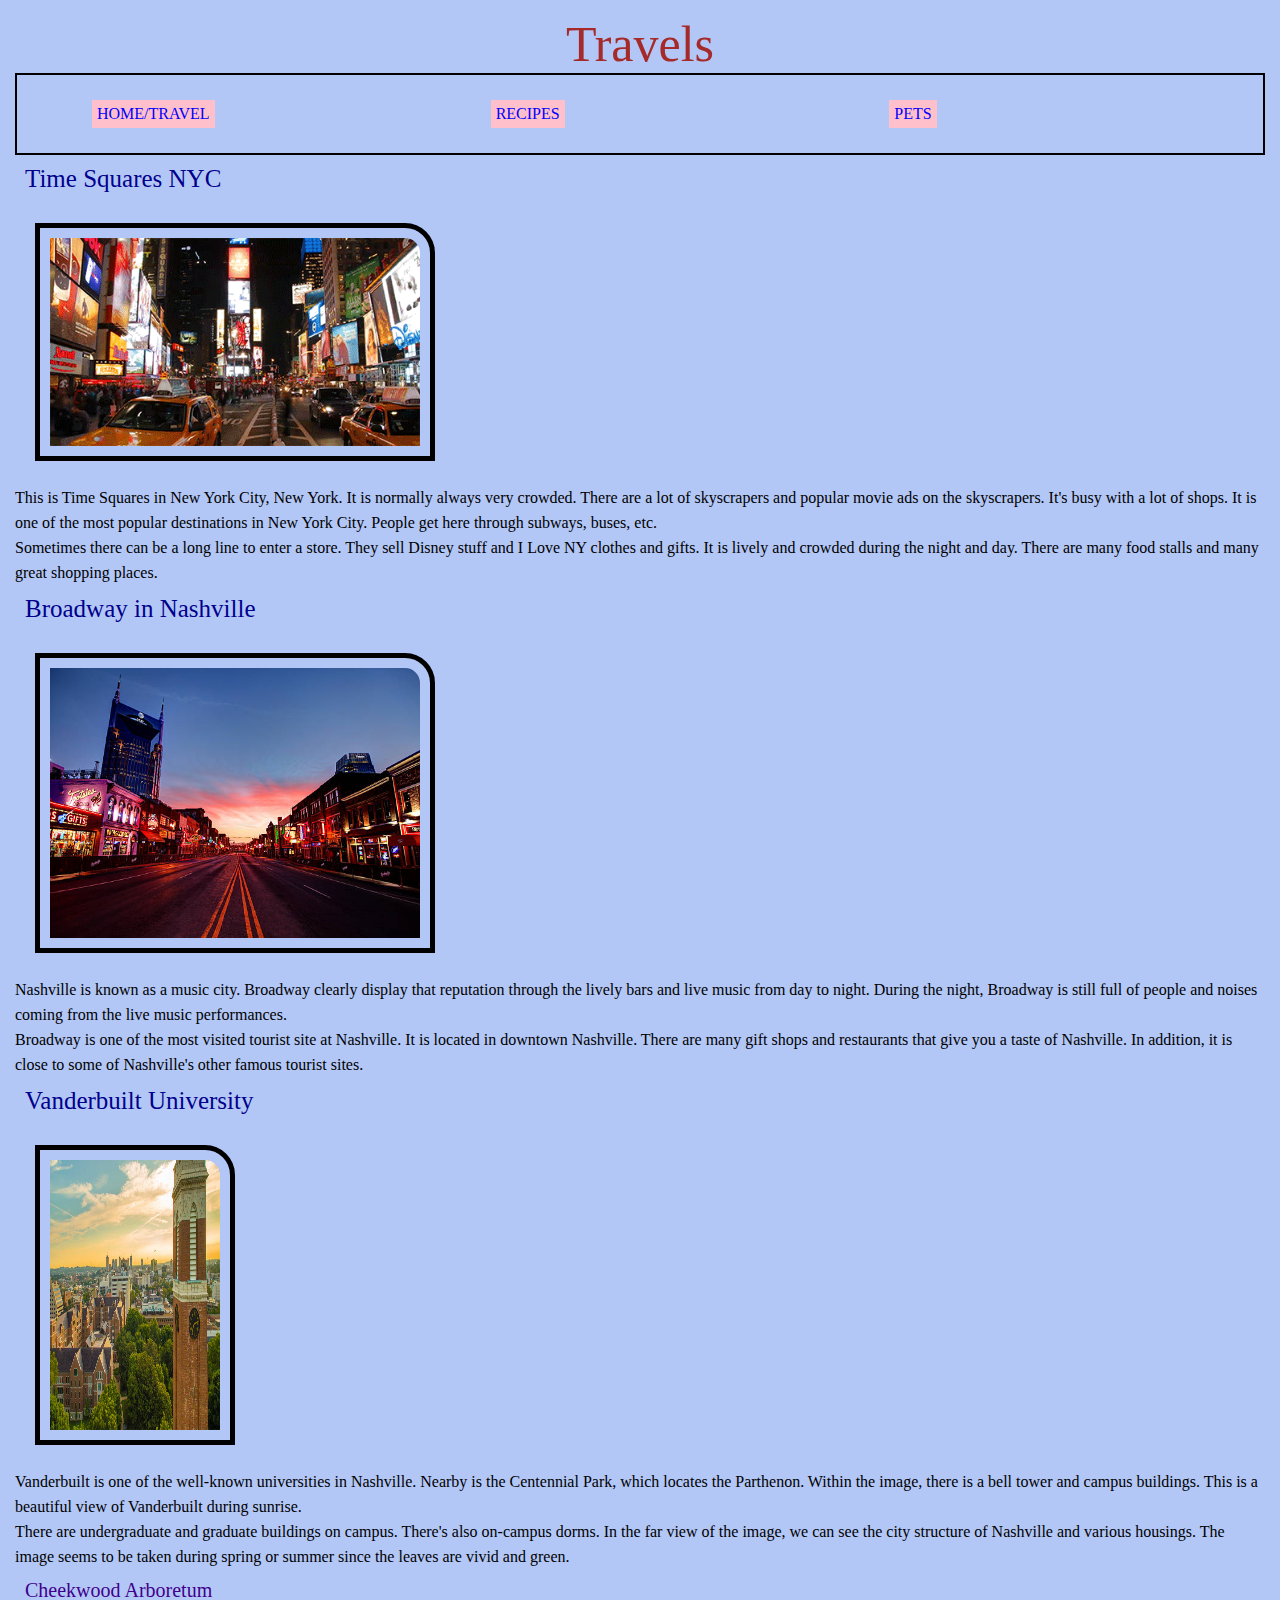
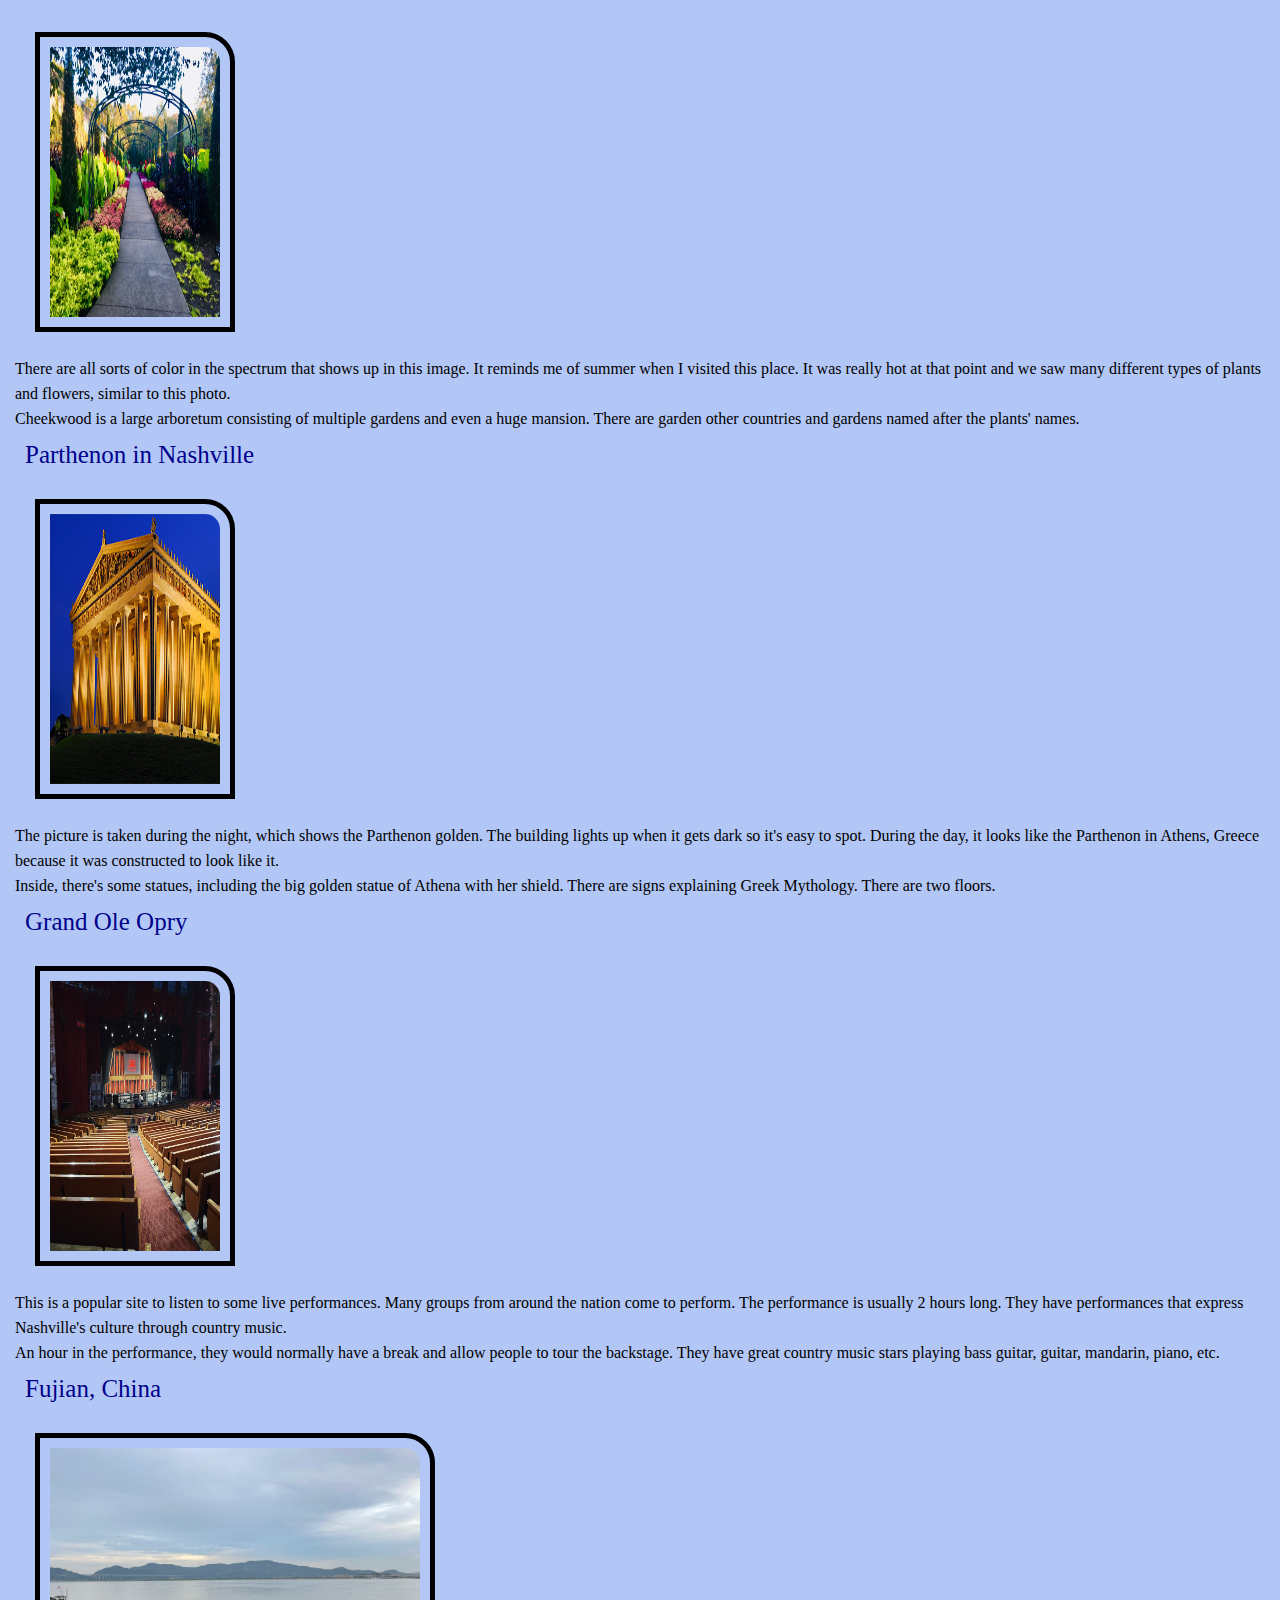
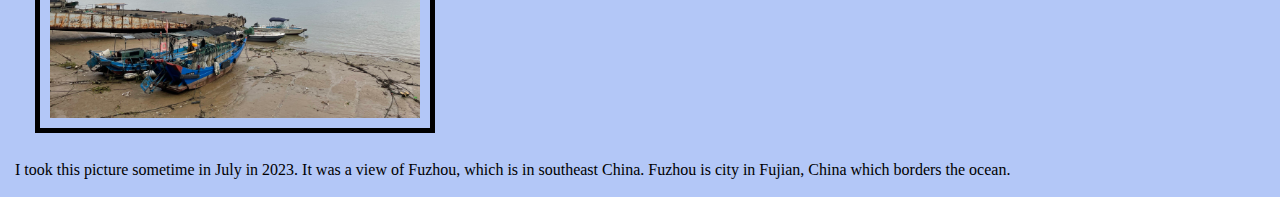
==== index.html @ fb141b70 "tablet view" ====
<!DOCTYPE html>
<html lang="en">
<head>
    <meta charset="UTF-8">
    <meta name="viewport" content="width=device-width, initial-scale=1.0">
    <link rel="stylesheet" href = "css/reset.css">
    <link rel="stylesheet" href="css/style.css">
    <title>Travel</title>
</head>
<body id="travel">
    <h1> Travels</h1>
    <a href = "#main" id="skip"> Skip to Main Content</a>
    <nav class = "nav">
        <ul>
            <li><a href = "index.html" class = "active"> Home/Travel</a></li>
            <li><a href = "recipes.html"> recipes</a></li>
            <li><a href = "pets.html"> pets</a></li>
        </ul>
    </nav>
    <main id = "main">
        <div>
            <h2> Time Squares NYC </h2>
            <img src = "images/TimeSquares.gif"  alt = "Busy Time Squares" width = "400" class = "thumbnail">
           
            <p> This is Time Squares in New York City, New York. It is normally always very crowded. There are a lot of skyscrapers and popular movie ads on the skyscrapers. It's busy with a lot of shops. It is one of the most popular destinations in New York City. People get here through subways, buses, etc. 
            </p>
    
            <p>
                Sometimes there can be a long line to enter a store. They sell Disney stuff and I Love NY clothes and gifts. It is lively and crowded during the night and day. There are many food stalls and many great shopping places. 
            </p>
        </div>
        <div>
            <h2> Broadway in Nashville</h2>
            <img src = "images/Nashville_broadway.jpg" alt = "Night picture of Broadway" width = "400" height = "300">
            
            <p> Nashville is known as a music city. Broadway clearly display that reputation through the lively bars and live music from day to night. During the night, Broadway is still full of people and noises coming from the live music performances. </p>
           
            <p>
                Broadway is one of the most visited tourist site at Nashville. It is located in downtown Nashville. There are many gift shops and restaurants that give you a taste of Nashville. In addition, it is close to some of Nashville's other famous tourist sites.
            </p>
        </div>

        <div>
            <h2> Vanderbuilt University</h2>
            <img src = "images/Nashville_vanderbilt.jpg" alt = "Well-known campus in Nashville" width = "200" height = 300>
            <!-- <a href = "Images/Nashville_vanderbilt.jpg" class="imglink"> Image of Vanderbuilt</a> -->
            <p>
                Vanderbuilt is one of the well-known universities in Nashville. Nearby is the Centennial Park, which locates the Parthenon. Within the image, there is a bell tower and campus buildings. This is a beautiful view of Vanderbuilt during sunrise.
            </p>
            <p>
                There are undergraduate and graduate buildings on campus. There's also on-campus dorms. In the far view of the image, we can see the city structure of Nashville and various housings. The image seems to be taken during spring or summer since the leaves are vivid and green.
            </p>
        </div>
        <h3> Cheekwood Arboretum</h3>
        <img src = "images/Nashville_cheekwood.webp" alt = "A beautiful garden in Nashville" width = "200" height = "300">
        <!-- <a href = "Images/Nashville_cheekwood.webp" class="imglink"> Image of Cheekwood </a> -->
        <p> 
            There are all sorts of color in the spectrum that shows up in this image. It reminds me of summer when I visited this place. It was really hot at that point and we saw many different types of plants and flowers, similar to this photo.
        </p>
        <p>
            Cheekwood is a large arboretum consisting of multiple gardens and even a huge mansion. There are garden other countries and gardens named after the plants' names. 
        </p>
        <div>
            <h2> Parthenon in Nashville </h2>
            <img src = "images/Nasville_parthenon.jpg" alt = "The clone of Parthenon" width="200" height="300">
            <!-- <a href = "Images/Nasville_parthenon.jpg" class="imglink"> Parthenon in Nashville </a> -->
            <p>
                The picture is taken during the night, which shows the Parthenon golden. The building lights up when it gets dark so it's easy to spot. During the day, it looks like the Parthenon in Athens, Greece because it was constructed to look like it.
            </p>
            <p>
                Inside, there's some statues, including the big golden statue of Athena with her shield. There are signs explaining Greek Mythology. There are two floors.
            </p>
        </div>
        <div> 
            <h2> Grand Ole Opry</h2>
            <img src = "images/CopyofNasville_opry.jpg" alt = "Country Music Performance In Grand Ole Opry" width="200" height="300">
            <!-- <a href = "Images/Copy of Nasville_opry.jpg" class="imglink"> Grand Old Opry</a> -->
            <p>
                This is a popular site to listen to some live performances. Many groups from around the nation come to perform. 
                The performance is usually 2 hours long. They have performances that express Nashville's culture through country music.
            </p>
            <p>
                An hour in the performance, they would normally have a break and allow people to tour the backstage. They have great country music stars playing bass guitar, guitar, mandarin, piano, etc.
            </p>
        </div>
        <div>
            <h2> Fujian, China</h2>
            <img src = "images/fujian.jpeg" width = 400 height = 300 alt = "Near the waters in Fuzhou">
            <!-- <a href = "images/fujian.jpeg" class="imglink"> Fujian</a> -->
            <p> I took this picture sometime in July in 2023. It was a view of Fuzhou, which is in southeast China. Fuzhou is city in Fujian, China which borders the ocean. </p>
        </div>
        
    </main>
</body>
</html>
---- css/style.css ----
body{
    background-color:#B3C7F7;
    font-family: Georgia, 'Times New Roman', Times, serif;
   
}
p {
 line-height: 25px;
}
h1 {
    color:brown;
    font-size: 50px;
    text-align: center;
}
h2 {
    color:darkblue;
    font-size: 25px;
    margin: 10px;
}
h3 {
    color:rgb(63, 0, 139);
    font-size: 20px;
    margin: 10px;
}
img {
    border:solid 5px black;
    padding:10px;
    margin:20px;
    border-top-right-radius: 30px;
}


nav {
    border:2px solid black;
}
li {
    margin-left: 50px;
}
nav a{
    padding: 5px;
    background-color: pink;
    margin: 25px;
    display: inline-block;
}

nav li {
    text-transform: uppercase;
}

body{
    padding: 15px;
}
a {
    position: relative;
    color: blue;
}
/* .imglink {
    top: -22px;
    left:-10px;
} */
:focus {
    text-decoration: underline;
}
#skip {
    position: absolute;
    left: -500px;
    padding-top: 5px;
    padding-left: 5px;
}

#skip:focus {
    position: absolute;
    margin: auto;
    left:initial;
}

nav ul li{
    display: inline-block;
    margin: auto;
    align-items: center;
    width:100%;
}
nav ul {
    display: grid;
    grid-template-columns: 1fr 1fr 1fr;
    margin-left: 50px;
}
ol {
    list-style-type: decimal;
 }
 ul {
    list-style-type: square;
 }
 

@media (prefers-reduced-motion: reduce) {
    html{
        scroll-behavior: auto;
    }
  * {
    animation: none;
    background-attachment: fixed;
    transition: none;
  }
    .skip a{
      -webkit-transition: none; 
      transition: none;        
     }
   
    header{
      background-attachment: initial;
    }
    .animated {
        animation: none;
    }
}
@media screen and (min-width: 300px) and (max-width: 600px){
    html, body{
        overflow-x: hidden;
        max-width: 100%;
    }
    img{
        display: block;
        margin: auto;
        width: 65%;
    }
    .pet {
        padding: 10px;
        border: 2px black solid;
    }
    .grid-basil {
        padding: 10px;
        margin-bottom: 10px;
    }
    .active {
        color: black;
        font-weight: bold;
        background-color: lightyellow;
    }
   h2 {
    text-align: center;
   }
   a{
    position: inherit;
    text-align: center;
    display: block;
   }
   nav ul {
    display: flex;
    flex-direction: column;
    text-align: center;
    margin: 0px;
   }
   nav ul li {
    display: block;
    text-align: center;
   }
   nav a {
    margin: 10px;
   }
   p {
    margin: 10px;
   }
   img {
    max-height: 300px;
    max-width: 400px;
   }
   .grid-basil {
    display: grid;
    grid-template-columns: 1fr 1fr;
   }
   .pet ul {
    margin-left: 15px;
   }
    .pet ul li {
        position: relative;
        margin: auto 20px;
        padding-left: 10px;
        padding-right: 10px;
        
    }
    span {
        position: relative;
    }
 h4 {
    margin: 10px;
 }
.grid-recipes {
    display: grid;
    grid-template-columns: 1fr 1fr;
}
.animated {
    animation-duration: 3s;
    animation-name: slidein;
}
@keyframes slidein {
    from {
        margin-left:100%;
        width: 300%;
    }
    to {
        margin-left: 0%;
        width: 100%;
    }
}

}
@media screen and (min-width: 600px) and (max-width: 1100px){
    nav ul li{
        display: inline-block;
        margin: auto;
        align-items: center;
        width:100%;
    }
    .grid-basil {
        display: grid;
        padding-right:30px;
        grid-template-columns: 1fr 1fr 1fr 1fr;
        border: 2px black solid;
       }
       .grid-basil img {
        border:2px dotted black;
        height:200px;
        width:200px;
       }
    .float img {
        float:left;
        width: 200px;
    }
    
   
    .pet p {
        margin-top:20px;
        vertical-align: middle;
    }
  
    .pet ul {
        padding:10px;
        list-style-type: square;

    }
    .pet ul li{
        list-style-type: square;
    }
    #recipes ul {
        display: inline-block;
    }
    .grid-recipes {
        display: grid;
        grid-template-columns: 1fr 1fr;
    }
 
 
}
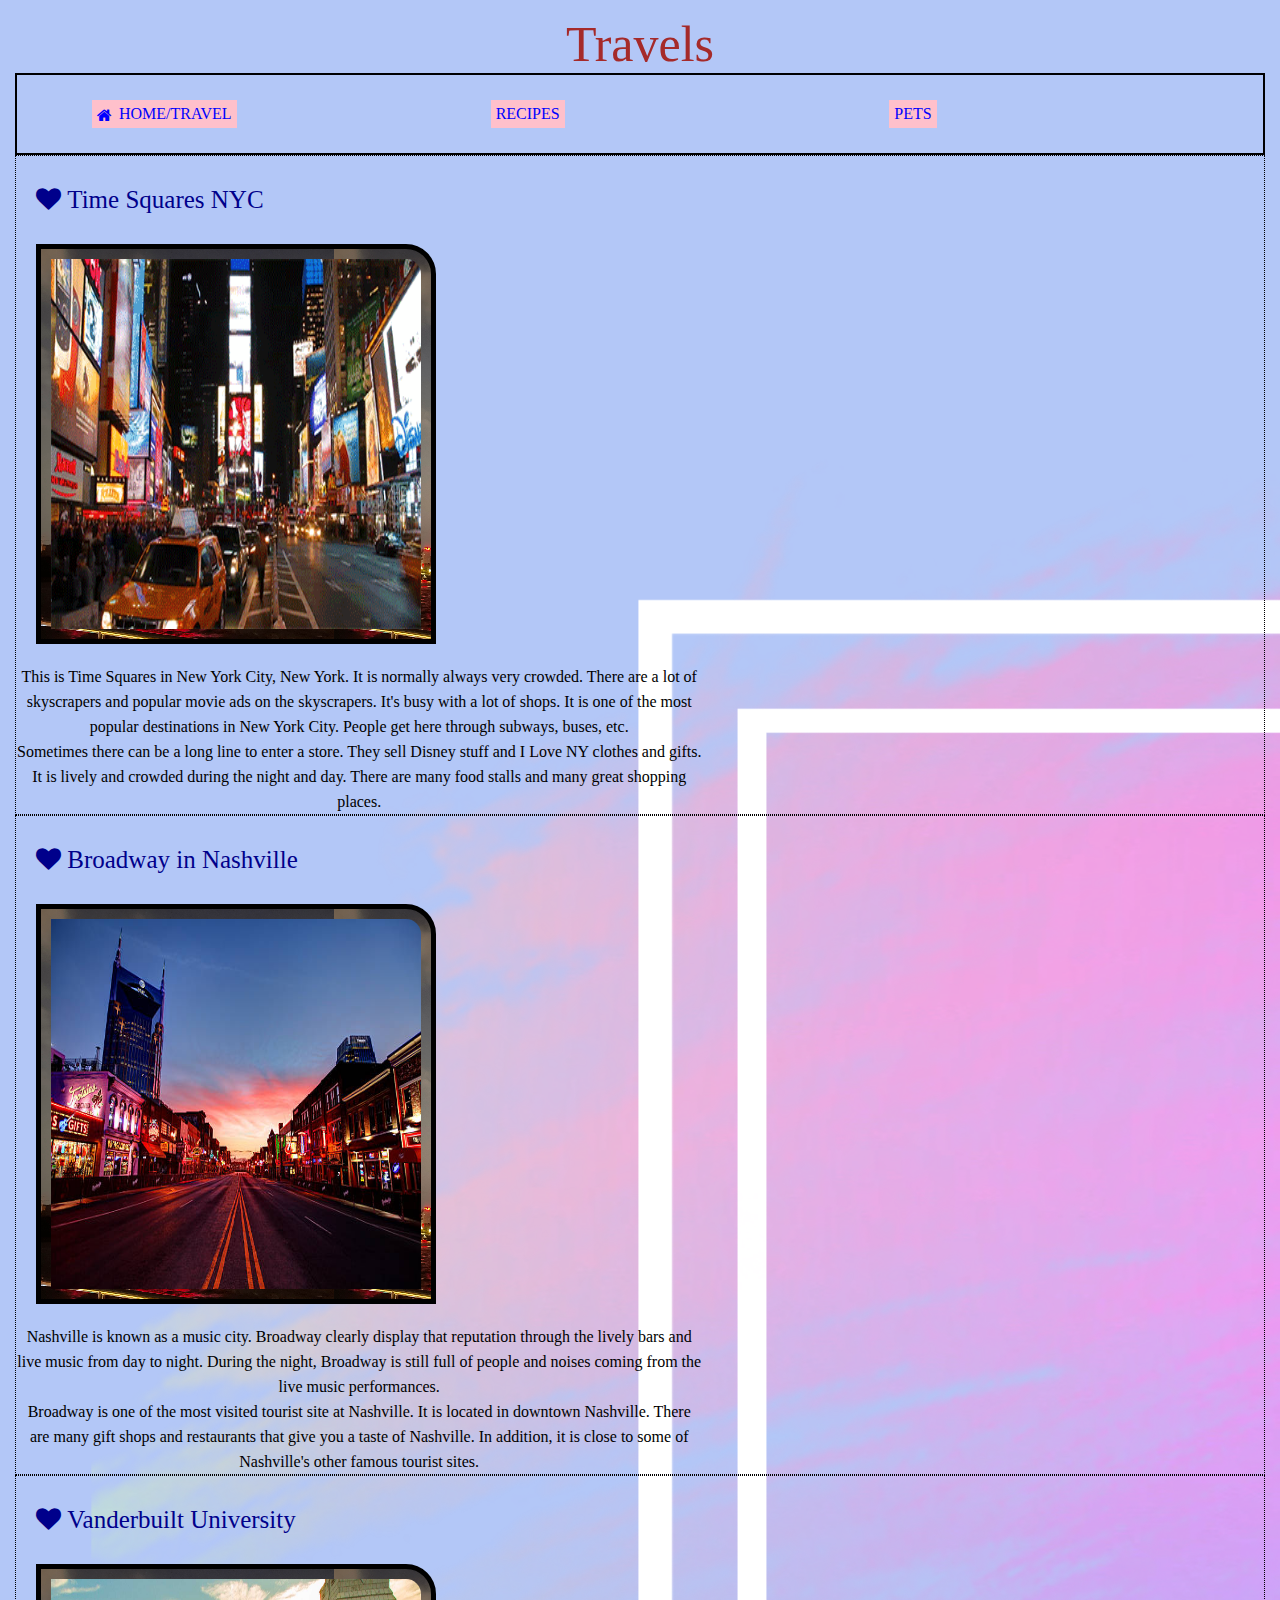
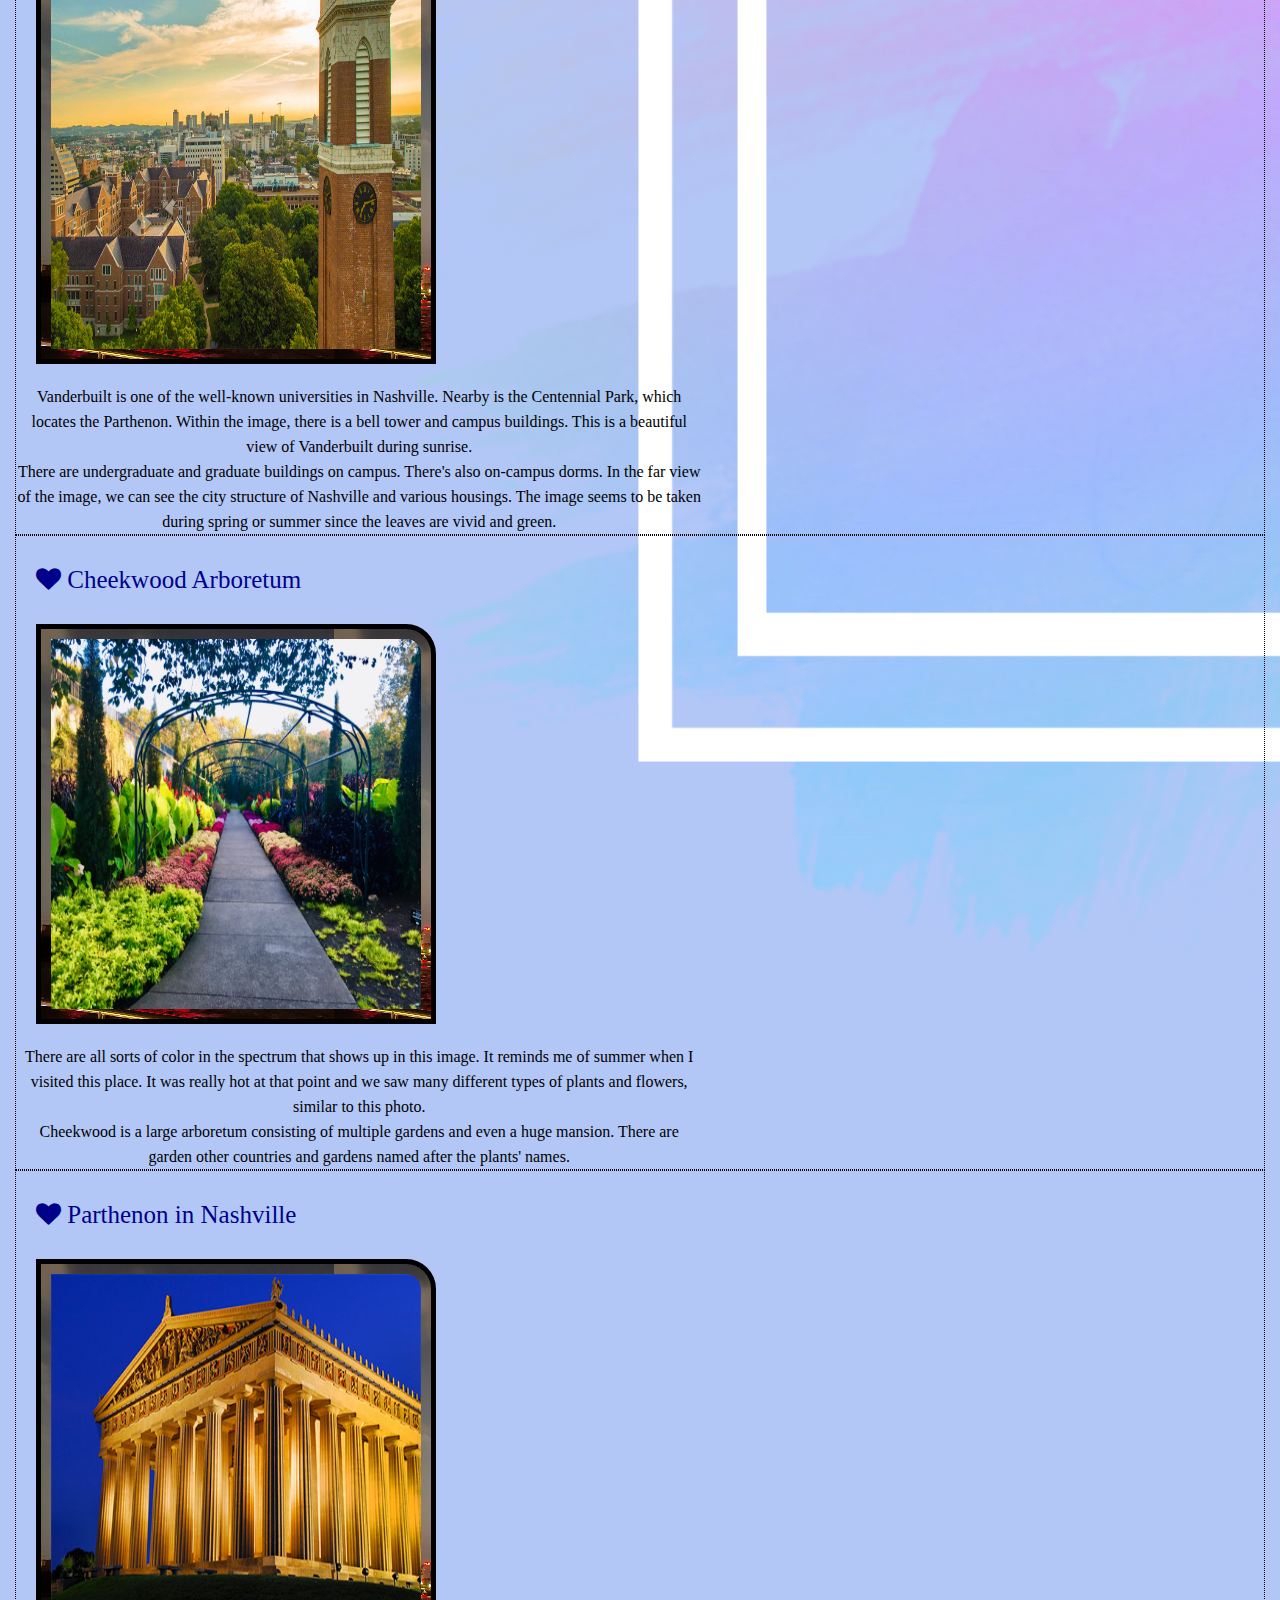
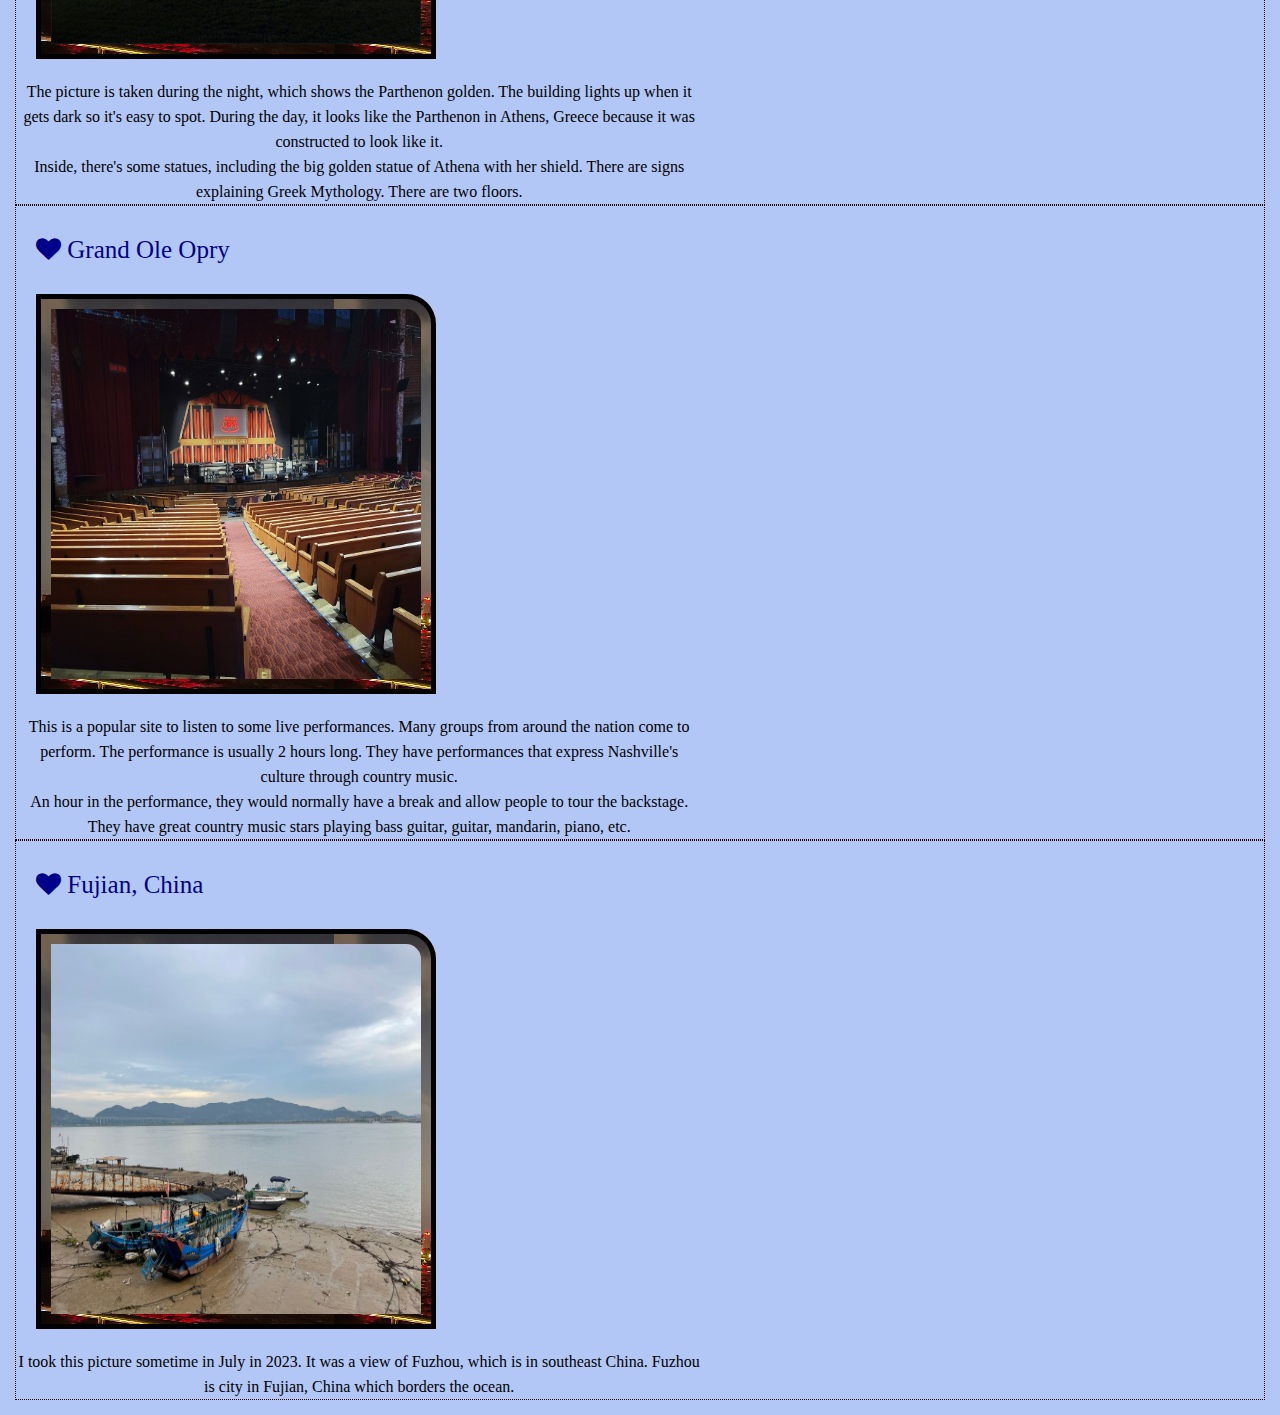
==== commit bd65c09a: "complete view: included desktop" ====
--- a/index.html
+++ b/index.html
@@ -4,7 +4,12 @@
     <meta charset="UTF-8">
     <meta name="viewport" content="width=device-width, initial-scale=1.0">
     <link rel="stylesheet" href = "css/reset.css">
+    <link rel="stylesheet" href="https://fonts.googleapis.com/css2?family=Material+Symbols+Outlined:opsz,wght,FILL,GRAD@20..48,100..700,0..1,-50..200" />
+    
+    <link rel="stylesheet" href="https://cdnjs.cloudflare.com/ajax/libs/font-awesome/4.7.0/css/font-awesome.min.css">
+
     <link rel="stylesheet" href="css/style.css">
+
     <title>Travel</title>
 </head>
 <body id="travel">
@@ -51,7 +56,8 @@
                 There are undergraduate and graduate buildings on campus. There's also on-campus dorms. In the far view of the image, we can see the city structure of Nashville and various housings. The image seems to be taken during spring or summer since the leaves are vivid and green.
             </p>
         </div>
-        <h3> Cheekwood Arboretum</h3>
+        <div>
+        <h2> Cheekwood Arboretum</h2>
         <img src = "images/Nashville_cheekwood.webp" alt = "A beautiful garden in Nashville" width = "200" height = "300">
         <!-- <a href = "Images/Nashville_cheekwood.webp" class="imglink"> Image of Cheekwood </a> -->
         <p> 
@@ -60,6 +66,7 @@
         <p>
             Cheekwood is a large arboretum consisting of multiple gardens and even a huge mansion. There are garden other countries and gardens named after the plants' names. 
         </p>
+    </div>
         <div>
             <h2> Parthenon in Nashville </h2>
             <img src = "images/Nasville_parthenon.jpg" alt = "The clone of Parthenon" width="200" height="300">
@@ -92,4 +99,6 @@
         
     </main>
 </body>
+<script src="javascript.js"></script>
+
 </html>--- a/css/style.css
+++ b/css/style.css
@@ -53,10 +53,7 @@
     position: relative;
     color: blue;
 }
-/* .imglink {
-    top: -22px;
-    left:-10px;
-} */
+
 :focus {
     text-decoration: underline;
 }
@@ -90,8 +87,133 @@
  ul {
     list-style-type: square;
  }
+ .hidden {
+    display: none;
+ }
+
+ @media screen and (min-width:900px) and (max-width: 2000px) {
+    .material-symbols-outlined {
+        margin-top: 5px;
+        display: block;
+
+      font-variation-settings:
+      'FILL' 0,
+      'wght' 400,
+      'GRAD' 0,
+      'opsz' 24
+    }
+#recipes img:first-of-type {
+    float:left;
+    width: 400px;
+    height: 550px;
+}
+#recipes ol {
+    padding-left: 10%;
+    padding-right: 10%;
+}
+div img {
+    width: 400px;
+    height: 400px;  
+    background-image: url('../images/redlake.jpeg');
+    background-size: contain;
+}
+.grid-recipes {
+    background-size: cover;
+    background-repeat: no-repeat;
+    display: flex;
+    overflow: wrap;
+}
+body {
+    background-image: url('../images/transparentbg.png');
+    background-repeat: no-repeat;
+    background-size: 250%;
+
+}
+#recipes .grid-recipes img:first-of-type {
+
+    height: 25%;
+    width: 22%;
+}
+.grid-recipes img, .grid-basil img {
+    height: 25%;
+    width: 22%;
+    background-image: none;
+
+}
+
+ul, ol {
+    display: inline-block;
+}
+
+p {
+    display: inline-block;
+    width: 55%;
+    text-align: center;  
+}
+.pet {
+    display: grid;
+}
+#travel div {
+    display: grid;
+    border: 1px dotted;
+}
+.grid-basil {
+    display: flex;
+}
+
+ h2 {
+   margin-top: 30px;
+   margin-right:50%;
+}
+.grid-recipes img{
+    margin-top: 100px;
+}
+.grid-recipes img{
+   
+    position: relative;
+    animation: example 20s linear infinite;
+    -webkit-animation: example 20s infinite linear;
+  }
+  img:hover {
+    border-radius: 60%;
+  }
+   h2:before {
+    content: '\f004';
+    font-family: FontAwesome;
+    font-weight: normal;
+    font-style: normal;
+    margin:0px 0px 0px 10px;
+    text-decoration:none;
+  }
  
-
+  .active:before {
+    font-family: FontAwesome;
+    content: "\f015";
+    display: inline-block;
+    padding-right: 3px;
+    vertical-align: middle; 
+ }
+ 
+  @keyframes example {
+   
+      0% {
+        left: 0;
+      }
+      50% {
+        left: 100%;
+      }
+      100% {
+        left: 0;    
+      }
+  }
+  #largeImage {
+    width: 100%;
+    height: 100vh;
+    object-fit: cover; 
+  }
+
+
+}
 @media (prefers-reduced-motion: reduce) {
     html{
         scroll-behavior: auto;
@@ -139,7 +261,7 @@
    h2 {
     text-align: center;
    }
-   a{
+    a{
     position: inherit;
     text-align: center;
     display: block;
@@ -204,7 +326,7 @@
 }
 
 }
-@media screen and (min-width: 600px) and (max-width: 1100px){
+@media screen and (min-width: 600px) and (max-width: 900px){
     nav ul li{
         display: inline-block;
         margin: auto;
@@ -226,17 +348,14 @@
         float:left;
         width: 200px;
     }
-    
-   
-    .pet p {
+   
+     p {
         margin-top:20px;
-        vertical-align: middle;
     }
   
     .pet ul {
         padding:10px;
         list-style-type: square;
-
     }
     .pet ul li{
         list-style-type: square;
@@ -246,8 +365,30 @@
     }
     .grid-recipes {
         display: grid;
-        grid-template-columns: 1fr 1fr;
-    }
- 
- 
-}+        grid-template-columns: 1fr 2fr;
+    }
+ #travel div {
+    display: grid;
+    grid-template-columns: 1fr 2fr;
+    grid-template-rows: 1fr 1fr;
+ }
+
+ #travel div p {
+    grid-column: 2;
+    margin-top: 10px;
+ }
+#travel div img {
+    grid-column: 2;
+    grid-row: -1;
+    width:400px;
+}
+ .animated {
+    animation-duration: 3s;
+    animation-name: fadeIn;
+}
+@keyframes fadeIn {
+    0% { opacity: 0; }
+    100% { opacity: 1; }
+  }
+   
+}
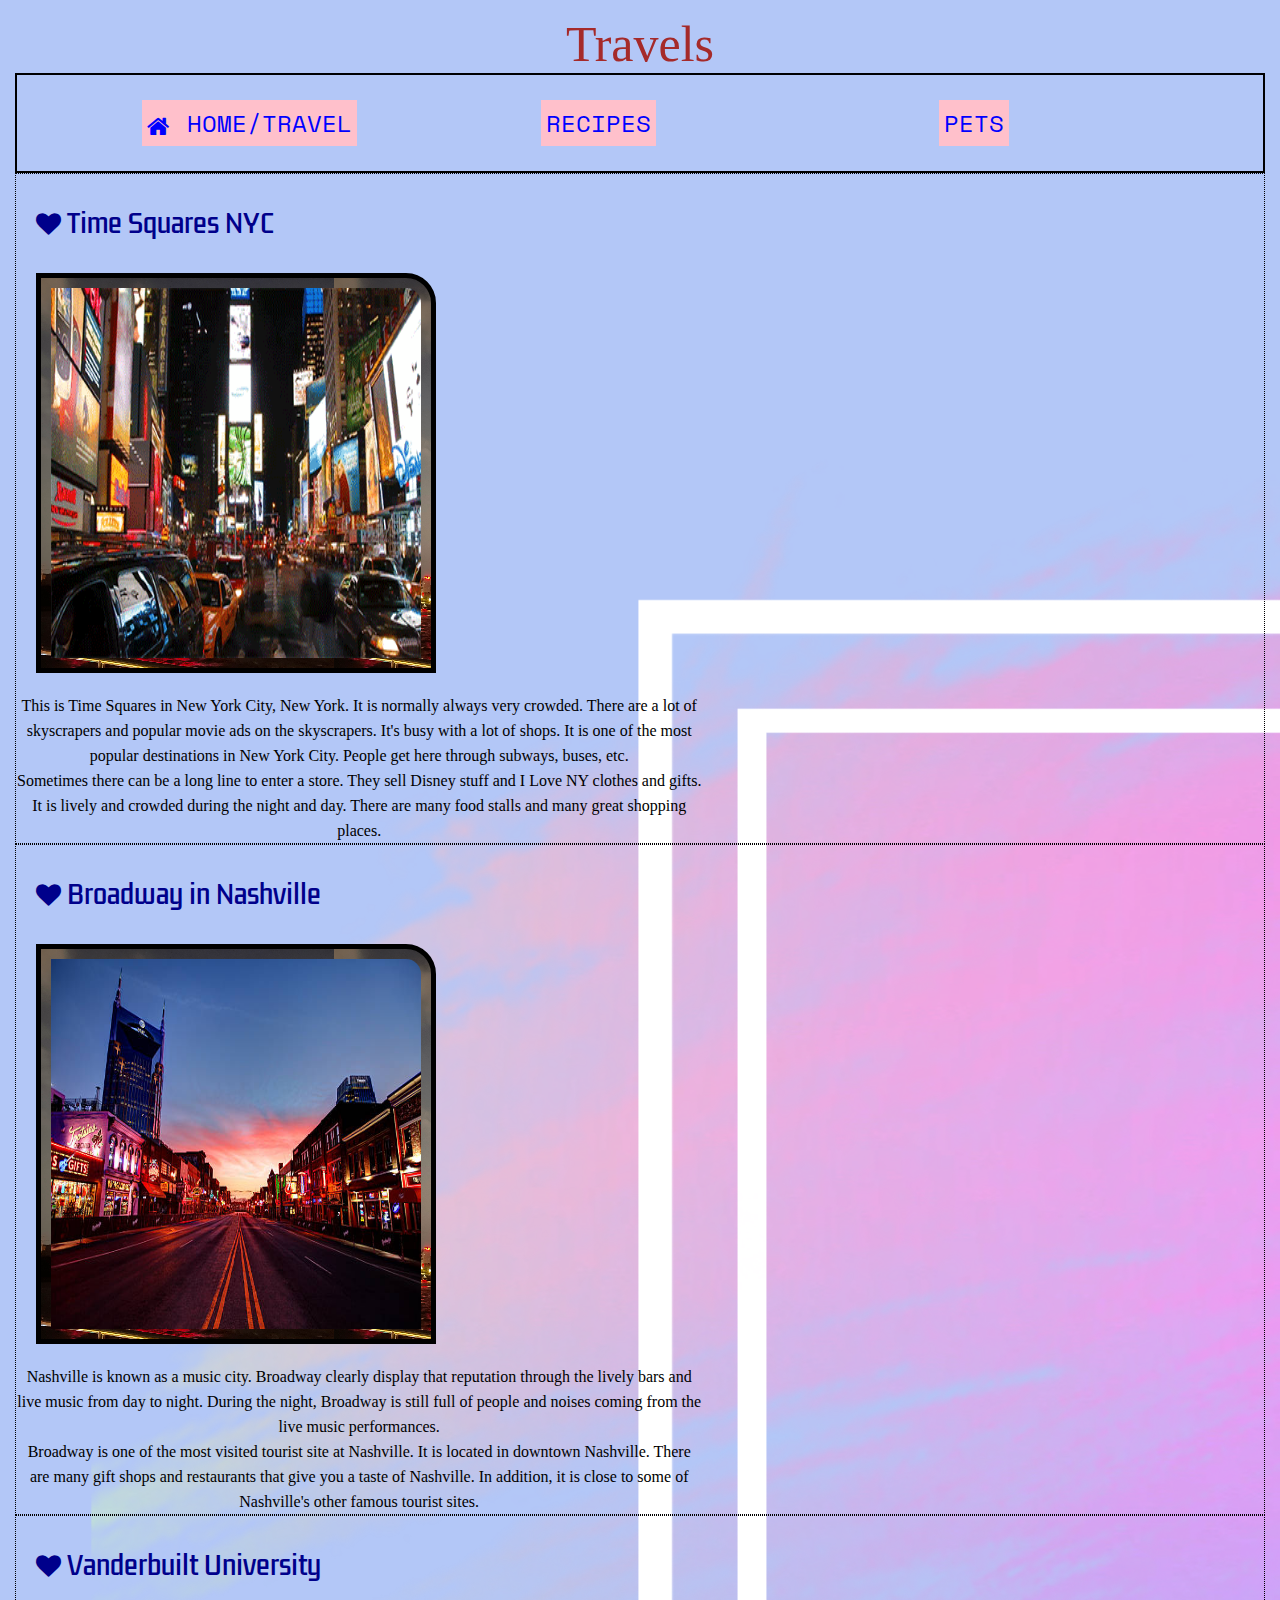
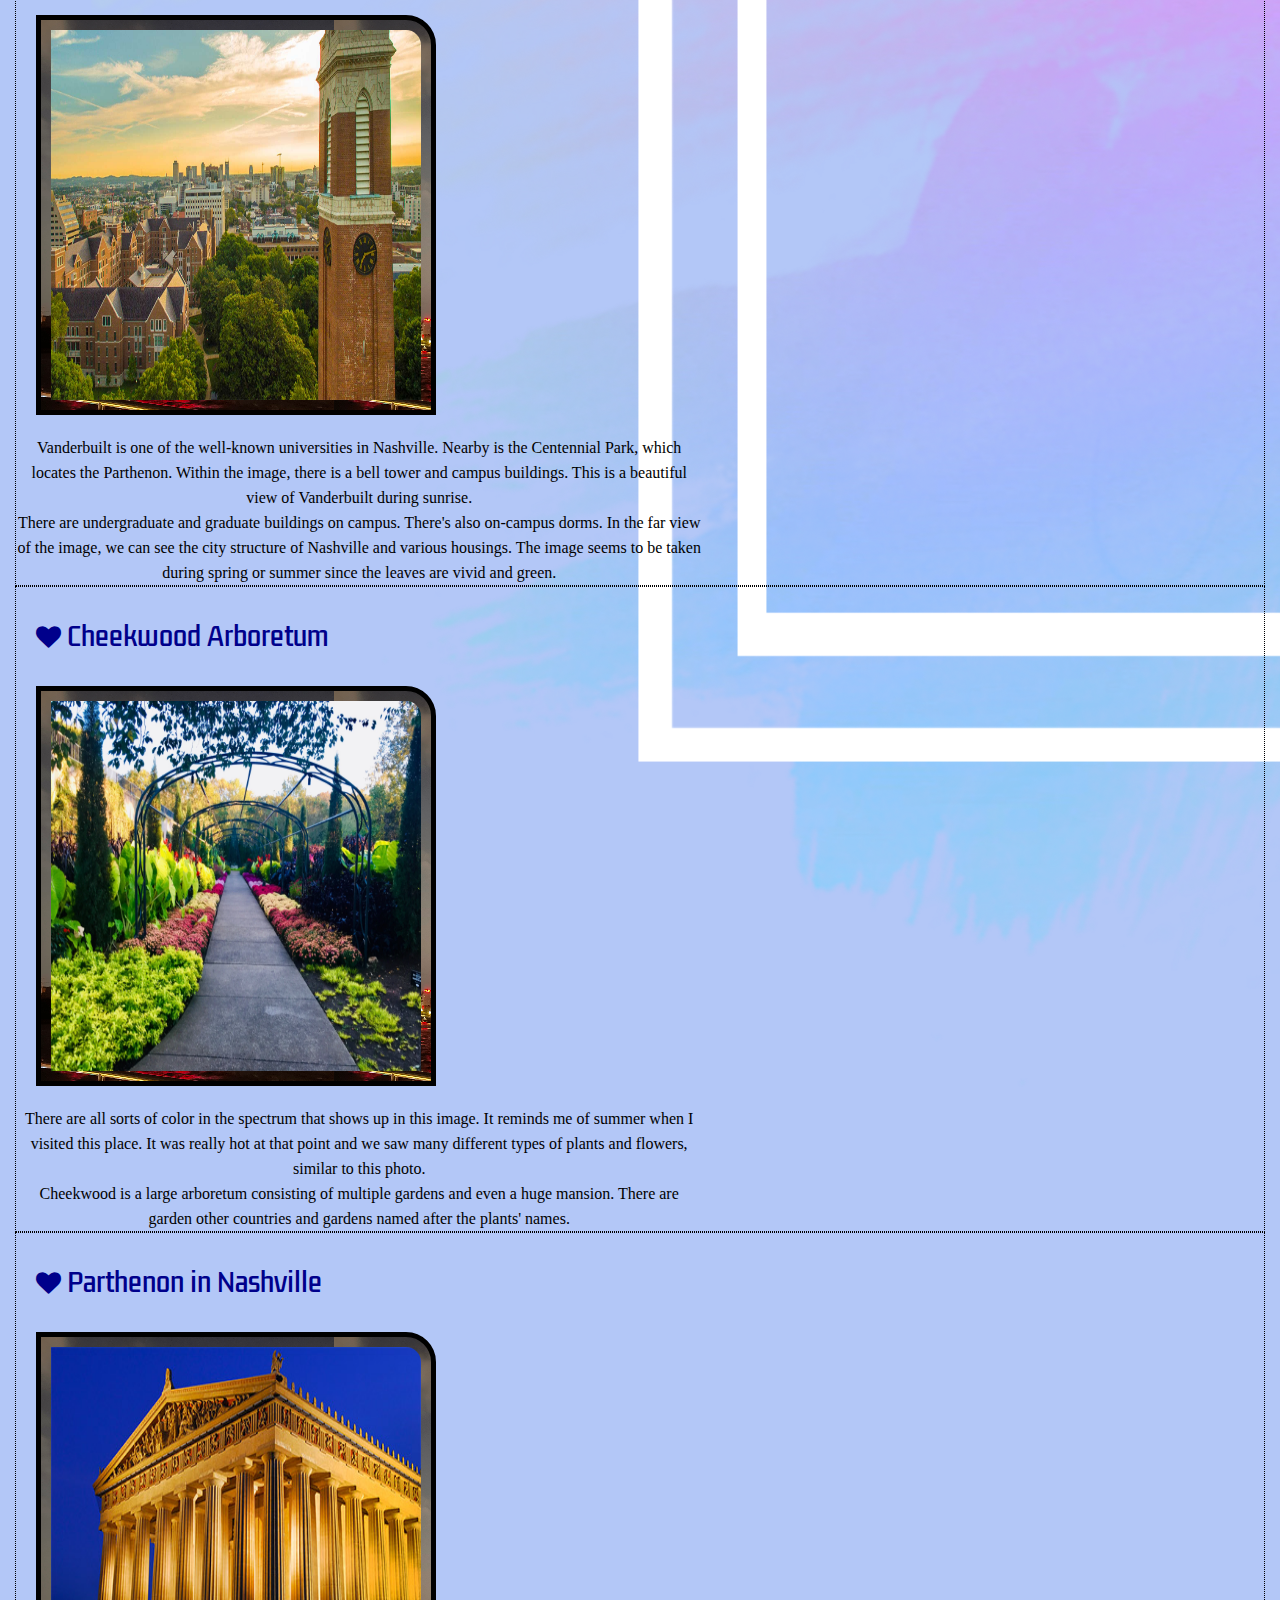
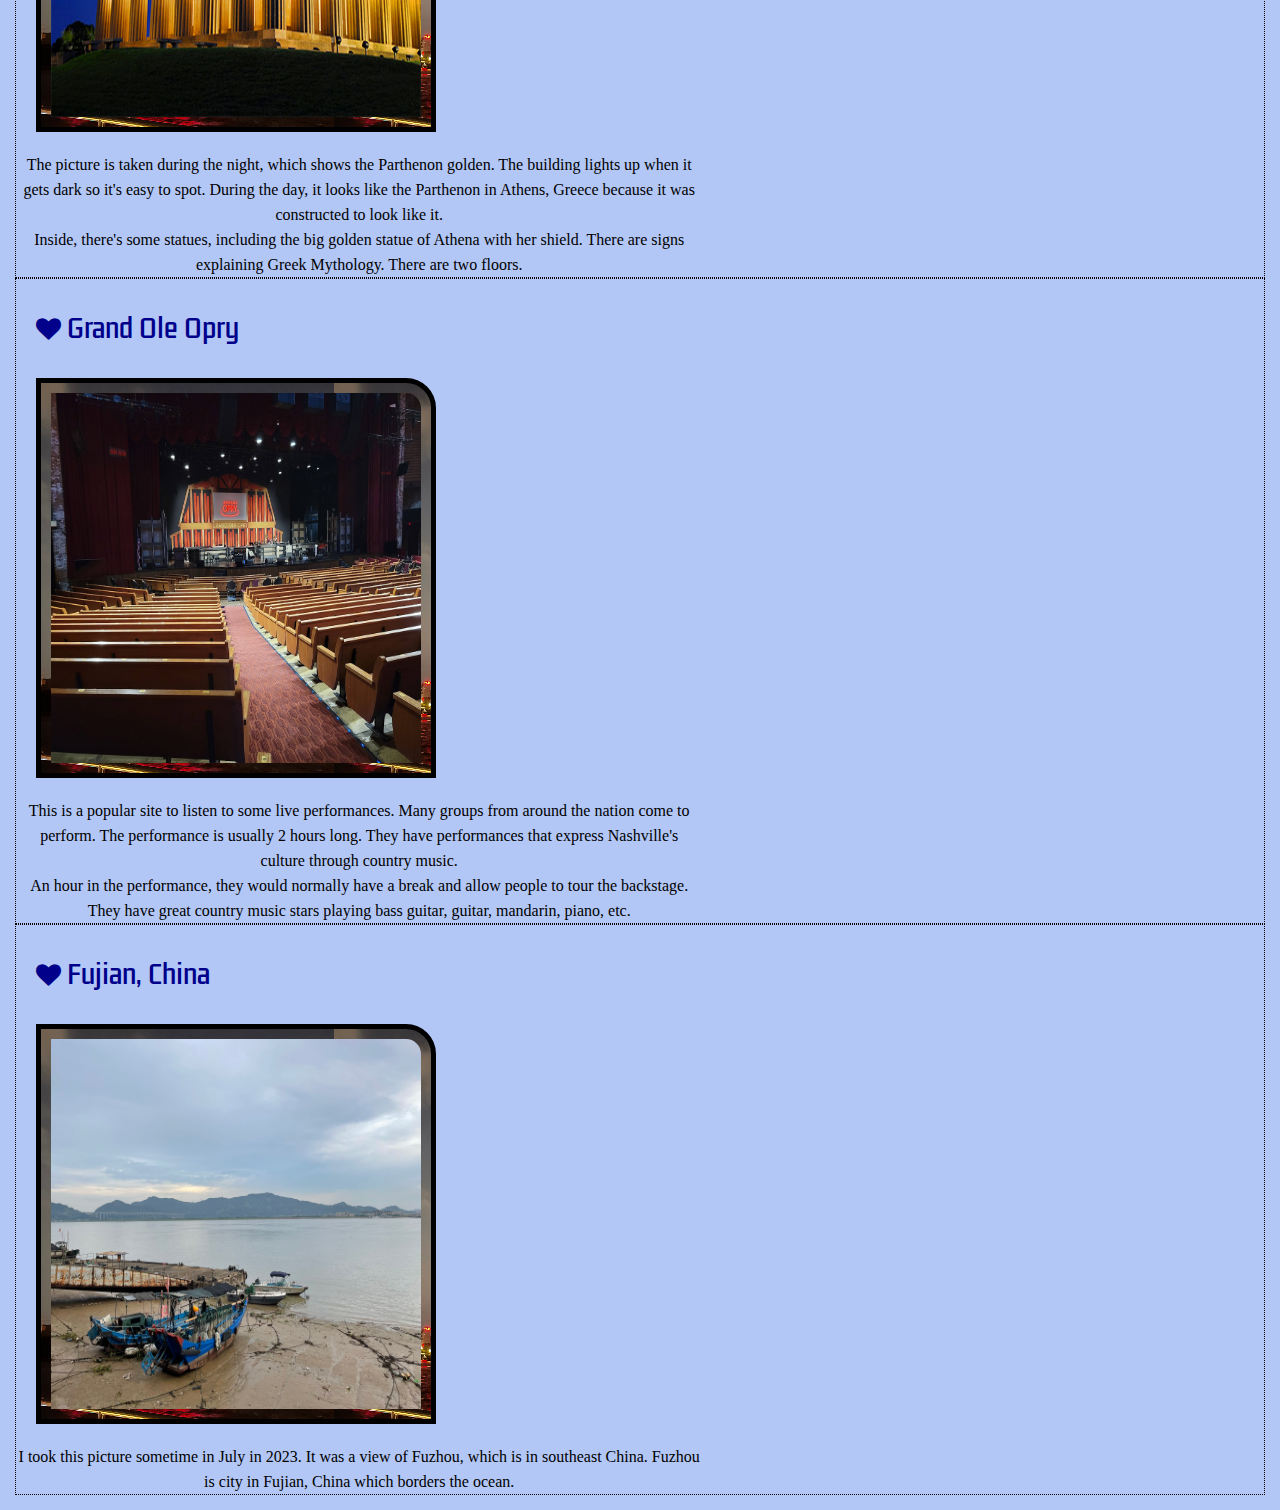
==== commit 1211afa1: "added more features to desktop view" ====
--- a/index.html
+++ b/index.html
@@ -7,7 +7,12 @@
     <link rel="stylesheet" href="https://fonts.googleapis.com/css2?family=Material+Symbols+Outlined:opsz,wght,FILL,GRAD@20..48,100..700,0..1,-50..200" />
     
     <link rel="stylesheet" href="https://cdnjs.cloudflare.com/ajax/libs/font-awesome/4.7.0/css/font-awesome.min.css">
-
+   <!-- google font api -->
+    <link rel="preconnect" href="https://fonts.googleapis.com">
+    <link rel="preconnect" href="https://fonts.gstatic.com" crossorigin>
+    <link href="https://fonts.googleapis.com/css2?family=Space+Mono:ital@1&display=swap" rel="stylesheet">
+    <link href="https://fonts.googleapis.com/css2?family=Kdam+Thmor+Pro&display=swap" rel="stylesheet">
+    
     <link rel="stylesheet" href="css/style.css">
 
     <title>Travel</title>
--- a/css/style.css
+++ b/css/style.css
@@ -211,8 +211,16 @@
     height: 100vh;
     object-fit: cover; 
   }
-
-
+nav a {
+    font-family: 'Space Mono', monospace;
+    font-size: x-large;
+}
+nav ul li {
+    margin-left: 50px;
+}
+h2 {
+    font-family: 'Kdam Thmor Pro', sans-serif;
+}
 }
 @media (prefers-reduced-motion: reduce) {
     html{
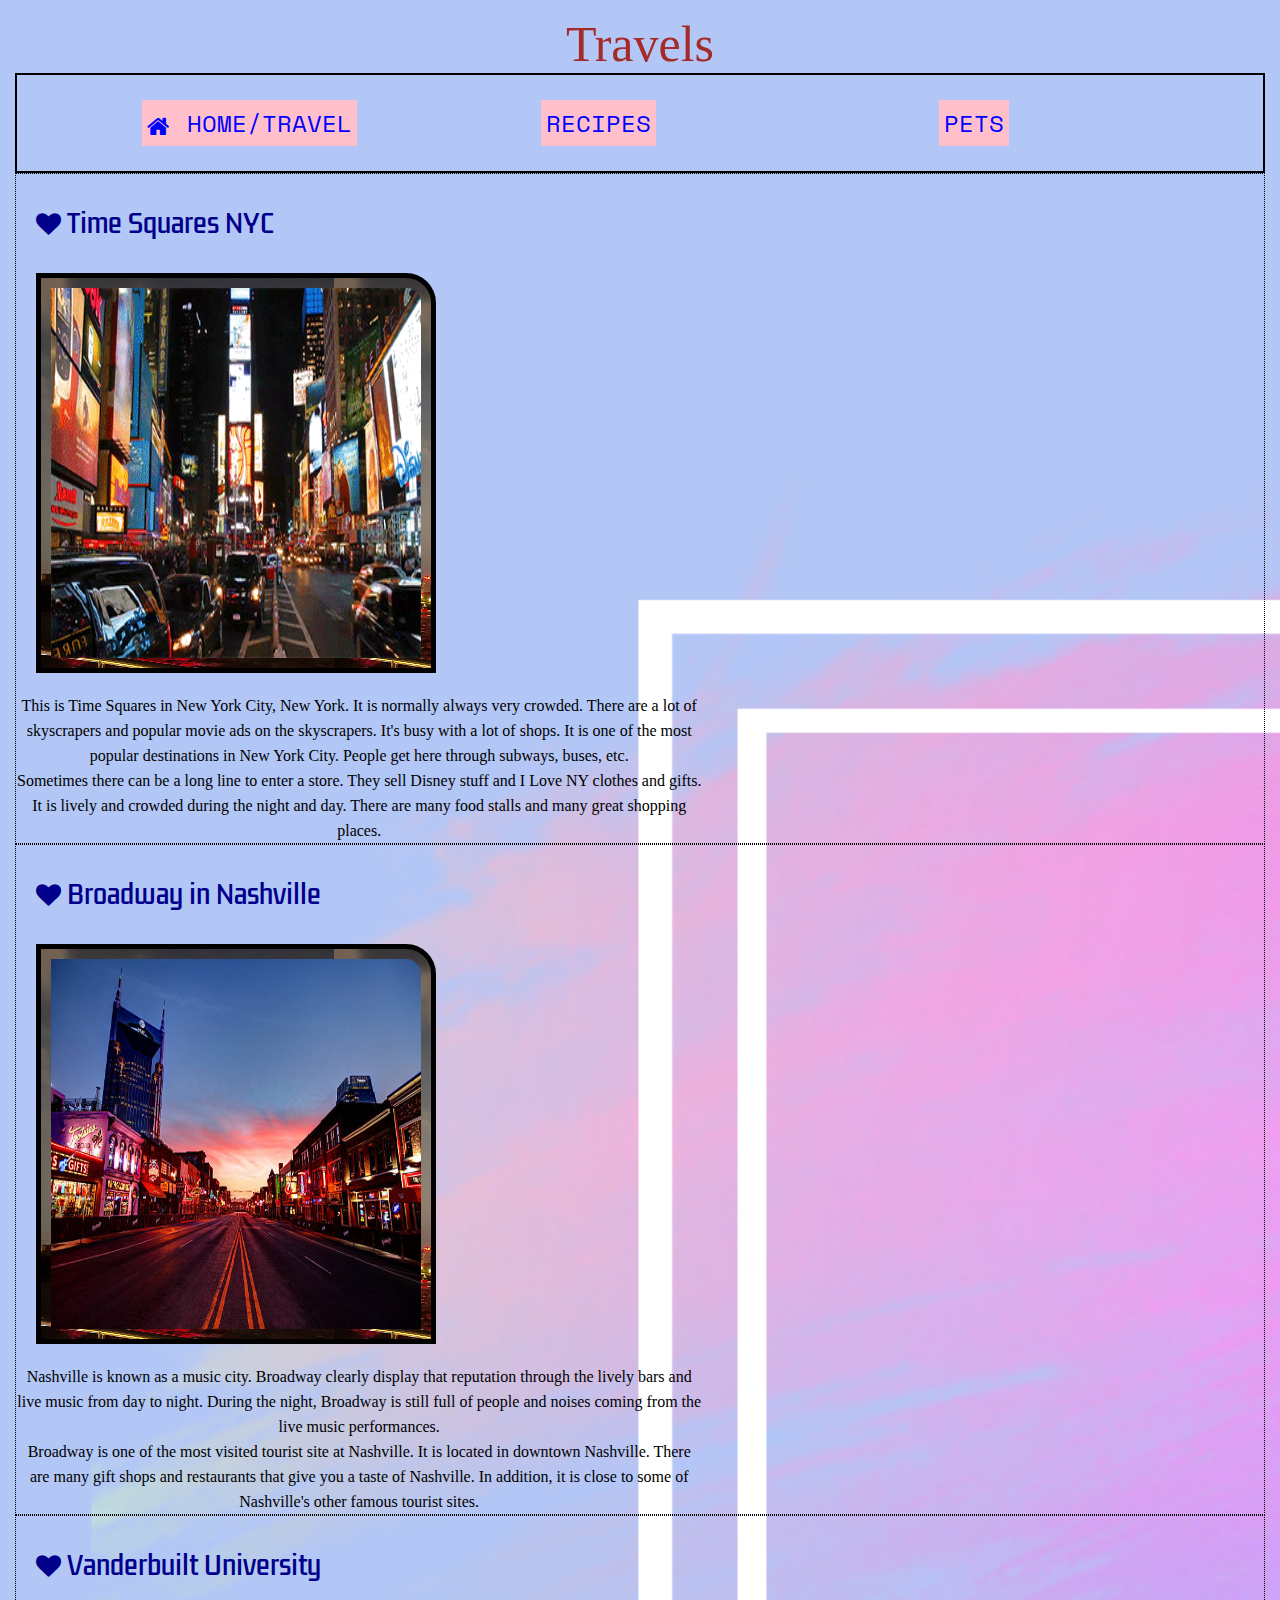
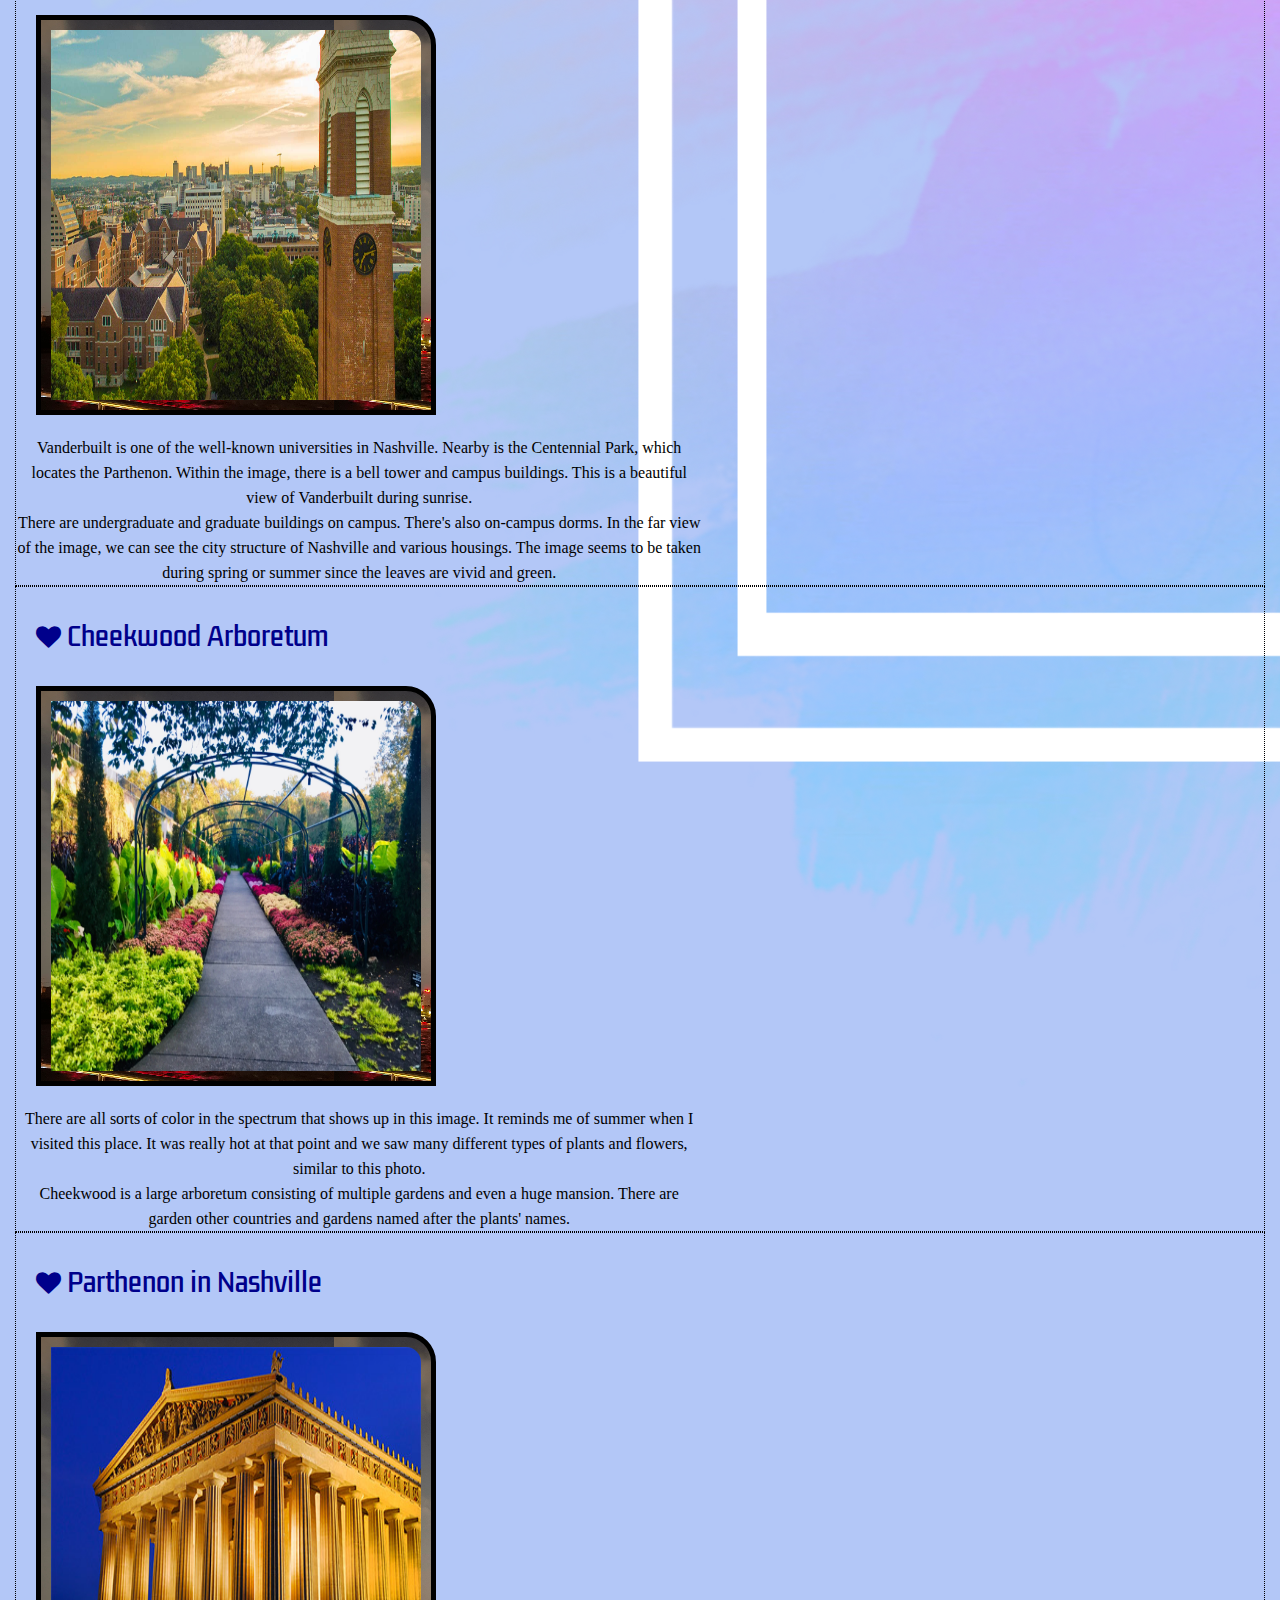
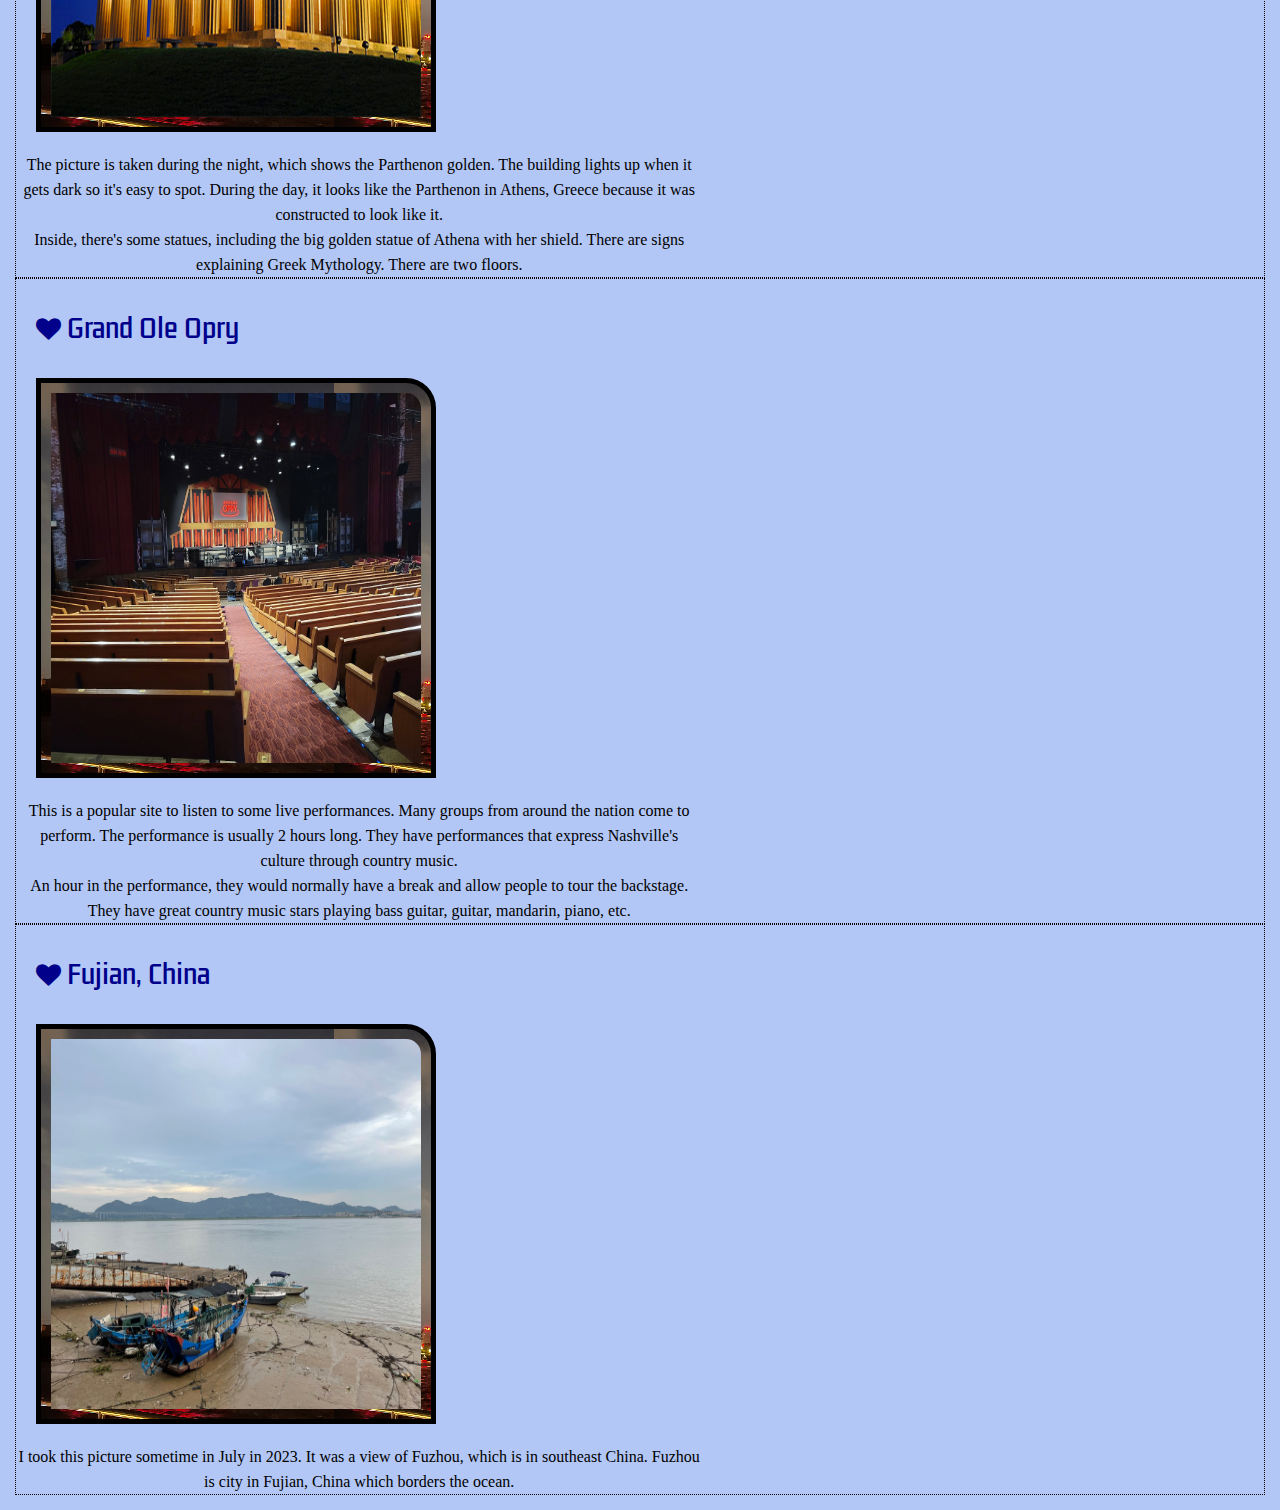
==== commit 0e0355e4: "fixed errors" ====
--- a/index.html
+++ b/index.html
@@ -4,7 +4,7 @@
     <meta charset="UTF-8">
     <meta name="viewport" content="width=device-width, initial-scale=1.0">
     <link rel="stylesheet" href = "css/reset.css">
-    <link rel="stylesheet" href="https://fonts.googleapis.com/css2?family=Material+Symbols+Outlined:opsz,wght,FILL,GRAD@20..48,100..700,0..1,-50..200" />
+  
     
     <link rel="stylesheet" href="https://cdnjs.cloudflare.com/ajax/libs/font-awesome/4.7.0/css/font-awesome.min.css">
    <!-- google font api -->
--- a/css/style.css
+++ b/css/style.css
@@ -164,6 +164,7 @@
  h2 {
    margin-top: 30px;
    margin-right:50%;
+   font-family: 'Kdam Thmor Pro', sans-serif;
 }
 .grid-recipes img{
     margin-top: 100px;
@@ -218,9 +219,7 @@
 nav ul li {
     margin-left: 50px;
 }
-h2 {
-    font-family: 'Kdam Thmor Pro', sans-serif;
-}
+
 }
 @media (prefers-reduced-motion: reduce) {
     html{
